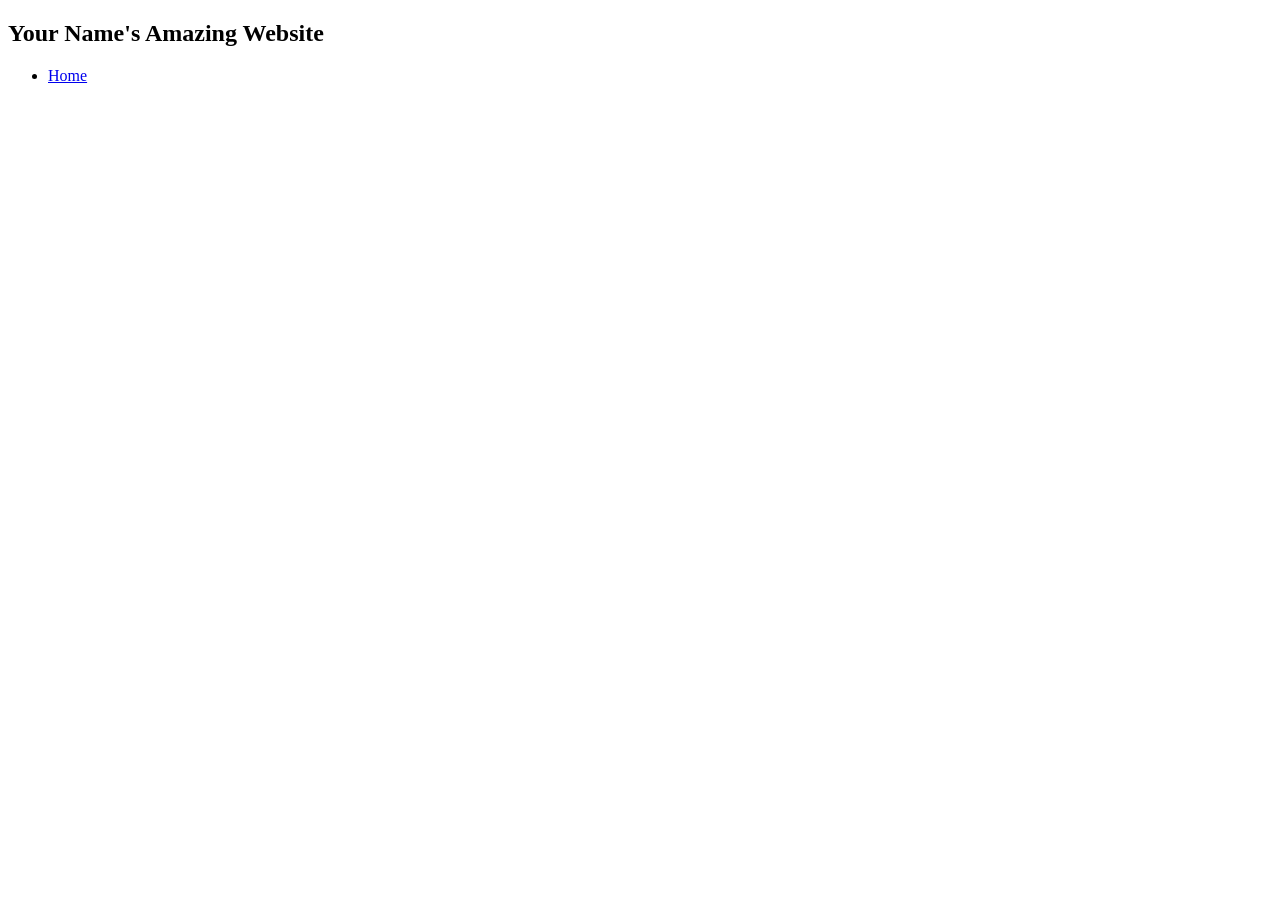
==== portfolio.html @ 564e91e1 "finished first website" ====
<!DOCTYPE html>
<html>
  <head>
    <title>Jamarions World</title>
  </head>

  <body>
    <!-- All content goes here -->
    <div id="all-contents">
      
      <nav>
      <h1>Your Name's Amazing Website</h1>

      <ul id="nav-ul">
       <li class="nav-li">
        <a href="portfolio.html">Home</a>
        </li>
 
      </ul>
      </nav>

      <main>

      </main>

    </div>
  </body>
</html>
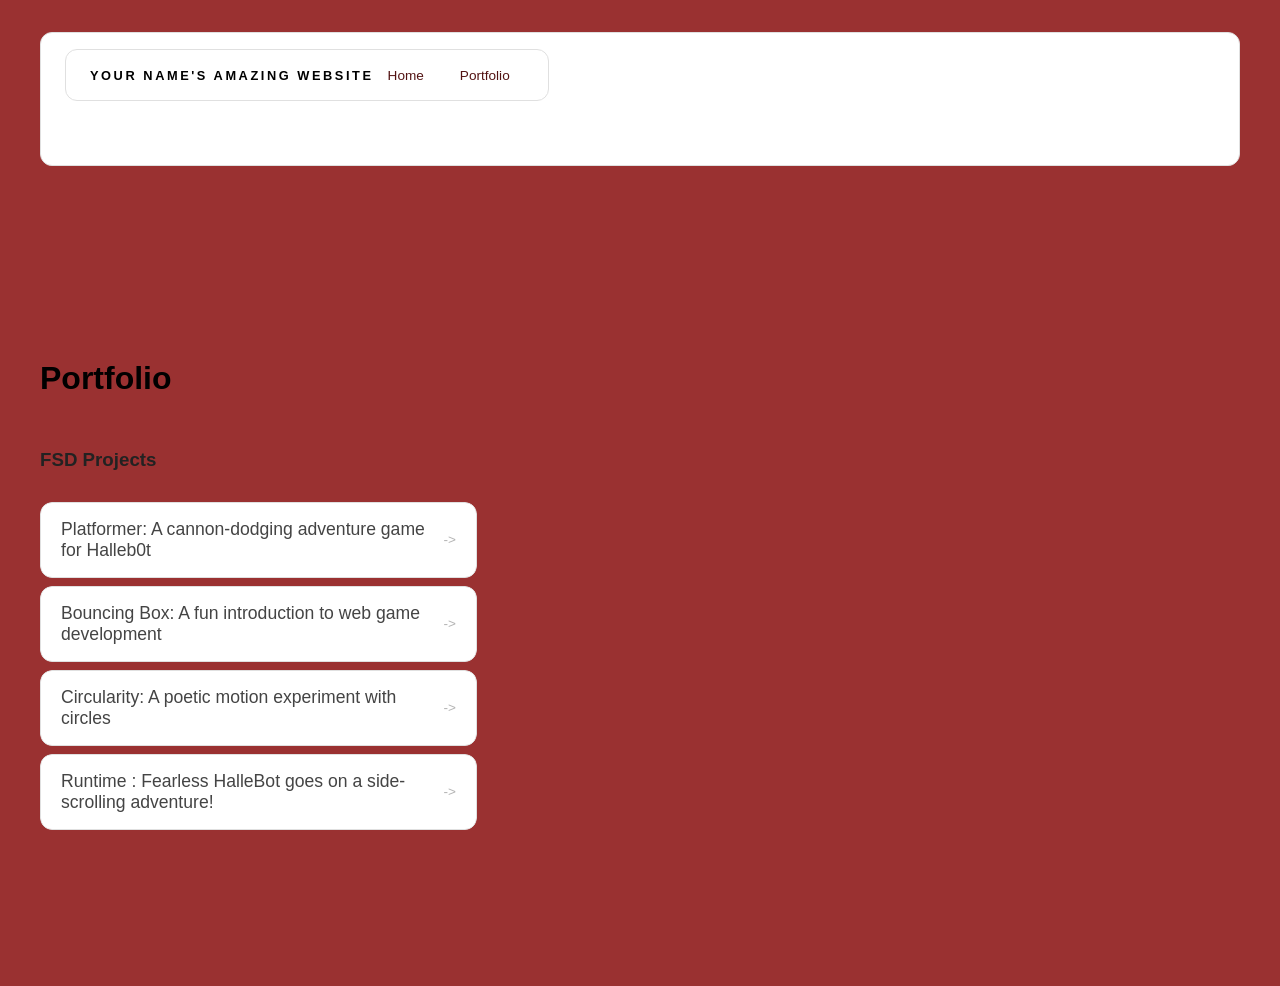
==== commit 66136cba: "add portfolio page to website" ====
--- a/portfolio.html
+++ b/portfolio.html
@@ -2,6 +2,7 @@
 <html>
   <head>
     <title>Jamarions World</title>
+    <link rel="stylesheet" href="style.css" />
   </head>
 
   <body>
@@ -9,18 +10,43 @@
     <div id="all-contents">
       
       <nav>
+      <nav>
       <h1>Your Name's Amazing Website</h1>
+      <ul id="nav-ul">
+      <li class="nav-li">
+      <a href="index.html">Home</a>
+      </li>
+      <li class="nav-li">
+      <a href="portfolio.html">Portfolio</a>
+      </li>
+     </ul>
+      </nav>
 
-      <ul id="nav-ul">
-       <li class="nav-li">
-        <a href="portfolio.html">Home</a>
-        </li>
- 
-      </ul>
       </nav>
 
       <main>
+      <div class="content">
+       <h1>Portfolio</h1>
+       <h3>FSD Projects</h3>
+       <ul id="portfolio">
+      <li>
+        <a href="fsd-projects/platformer/">Platformer: A cannon-dodging adventure game for Halleb0t</a>
+        </li>
+        <li>
+            <a href="fsd-projects/bouncing-box/">Bouncing Box: A fun introduction to web game development</a>
+          </li>
+          <li>
+         <a href="fsd-projects/circularity/">Circularity: A poetic motion experiment with circles</a>
+      </li>
+      <li>
+        <a href="fsd-projects/runtime/">Runtime : Fearless HalleBot goes on a side-scrolling adventure!</a>
+        </li>
 
+       </ul>
+
+        <!-- ASD Projects will go here -->
+
+          </div>
       </main>
 
     </div>
--- a/style.css
+++ b/style.css
@@ -0,0 +1,213 @@
+* {
+  box-sizing: border-box;
+}
+
+body {
+  margin: 0;
+  background: #9a3131;
+  color: #222;
+  font-family: "Helvetica Neue", Arial, sans-serif;
+}
+
+#all-contents {
+  max-width: 1500px;
+  min-height: 100vh;
+  margin: 0 auto;
+  padding: 32px 40px;
+}
+main {
+  display: grid;
+  grid-template-columns: minmax(220px, 1fr) minmax(420px, 1.6fr);
+  align-items: center;
+  min-height: calc(100vh - 160px);
+  gap: clamp(32px, 5vw, 80px);
+}
+
+.sidebar {
+  width: 100%;
+}
+
+.content {
+  display: flex;
+  flex-direction: column;
+  align-items: flex-start;
+  gap: 12px;
+}
+h2 {
+  margin: 0;
+  font-size: clamp(4rem, 10vw, 7rem);
+  line-height: 0.9;
+  font-weight: 900;
+  letter-spacing: -0.04em;
+  text-transform: uppercase;
+  color: #000;
+}
+
+.content > p {
+  margin: 0;
+  color: #1ccd2b;
+  font-size: 0.9rem;
+  text-transform: uppercase;
+  letter-spacing: 0.15em;
+  line-height: 1.4;
+}
+#interests {
+  margin-top: 32px;
+  width: 100%;
+}
+
+#interests h3 {
+  margin: 0 0 12px;
+  font-size: 0.75rem;
+  font-weight: 700;
+  text-transform: uppercase;
+  letter-spacing: 0.2em;
+  color: #5f1010;
+}
+
+#interests ul {
+  list-style: none;
+  margin: 0;
+  padding: 0;
+  display: flex;
+  flex-wrap: wrap;
+  gap: 8px;
+}
+
+#interests li {
+  color: #3e2222;
+  font-size: 1rem;
+  font-weight: 600;
+  padding: 10px 20px;
+  background: #400c0c;
+  border: 1px solid #a7c3e3;
+  border-radius: 100px;
+  transition:
+    background 0.25s ease,
+    color 0.25s ease,
+    transform 0.25s ease;
+  cursor: default;
+}
+
+#interests li:hover {
+  background: #661919;
+  color: #fff;
+  border-color: #8e1fd7;
+  transform: translateY(-2px);
+}
+.sidebar-img {
+  width: 100%;
+  max-width: 760px;
+  aspect-ratio: 3 / 4;
+  object-fit: cover;
+  display: block;
+  border-radius: 16px;
+  filter: grayscale(100%);
+  box-shadow: 0 8px 30px rgba(0, 0, 0, 0.12);
+  transition:
+    filter 0.4s ease,
+    transform 0.4s ease,
+    box-shadow 0.4s ease;
+}
+
+.sidebar-img:hover {
+  filter: grayscale(0%);
+  transform: translateY(-4px);
+  box-shadow: 0 16px 40px rgba(0, 0, 0, 0.18);
+}
+nav {
+  display: flex;
+  justify-content: space-between;
+  align-items: center;
+  margin-bottom: 48px;
+  padding: 16px 24px;
+  background: #fff;
+  border: 1px solid #e0e0e0;
+  border-radius: 12px;
+}
+
+nav h1 {
+  margin: 0;
+  font-size: 0.8rem;
+  font-weight: 700;
+  text-transform: uppercase;
+  letter-spacing: 0.2em;
+  color: #000;
+}
+
+#nav-ul {
+  list-style: none;
+  display: flex;
+  gap: 8px;
+  margin: 0;
+  padding: 0;
+}
+
+.nav-li a {
+  color: #521212;
+  text-decoration: none;
+  font-size: 0.85rem;
+  font-weight: 500;
+  padding: 6px 14px;
+  border-radius: 8px;
+  transition:
+    background 0.25s ease,
+    color 0.25s ease;
+}
+
+.nav-li a:hover {
+  background: #3030a5;
+  color: #95c12f;
+}
+/* Portfolio styles */
+.content h1 {
+  color: black;
+}
+
+#portfolio {
+  list-style: none;
+  margin: 0;
+  padding: 0;
+  width: 100%;
+  display: flex;
+  flex-direction: column;
+  gap: 8px;
+}
+
+#portfolio li {
+  border-radius: 12px;
+  overflow: hidden;
+}
+
+#portfolio a {
+  display: flex;
+  justify-content: space-between;
+  align-items: center;
+  text-decoration: none;
+  color: #444;
+  padding: 16px 20px;
+  font-size: 1.1rem;
+  font-weight: 500;
+  background: #fff;
+  border: 1px solid #e0e0e0;
+  border-radius: 12px;
+  transition: background 0.25s ease, color 0.25s ease, transform 0.25s ease;
+}
+
+#portfolio a:hover {
+  background: #000;
+  color: #fff;
+  transform: translateX(4px);
+}
+
+#portfolio a::after {
+  content: "->";
+  font-size: 0.85rem;
+  opacity: 0.4;
+  transition: opacity 0.25s ease;
+  white-space: nowrap;
+}
+
+#portfolio a:hover::after {
+  opacity: 1;
+}
